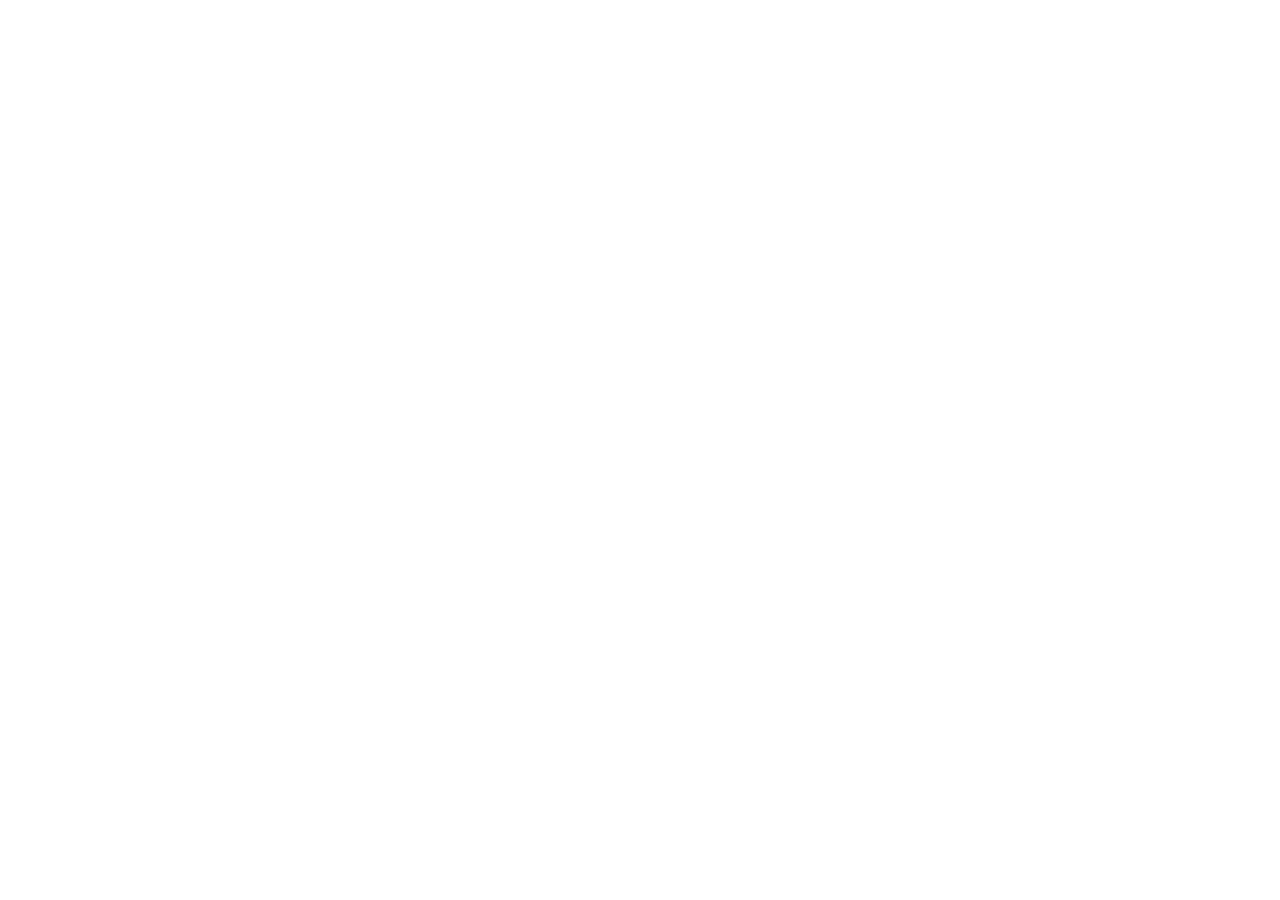
==== blog.html @ 6ce0a693 "updated portfolio website" ====
<!DOCTYPE html>
<html lang="en">
<head>
    <meta charset="UTF-8">
    <meta http-equiv="X-UA-Compatible" content="IE=edge">
    <meta name="viewport" content="width=device-width, initial-scale=1.0">
    <title>Blog</title>
</head>
<body>
    
</body>
</html>
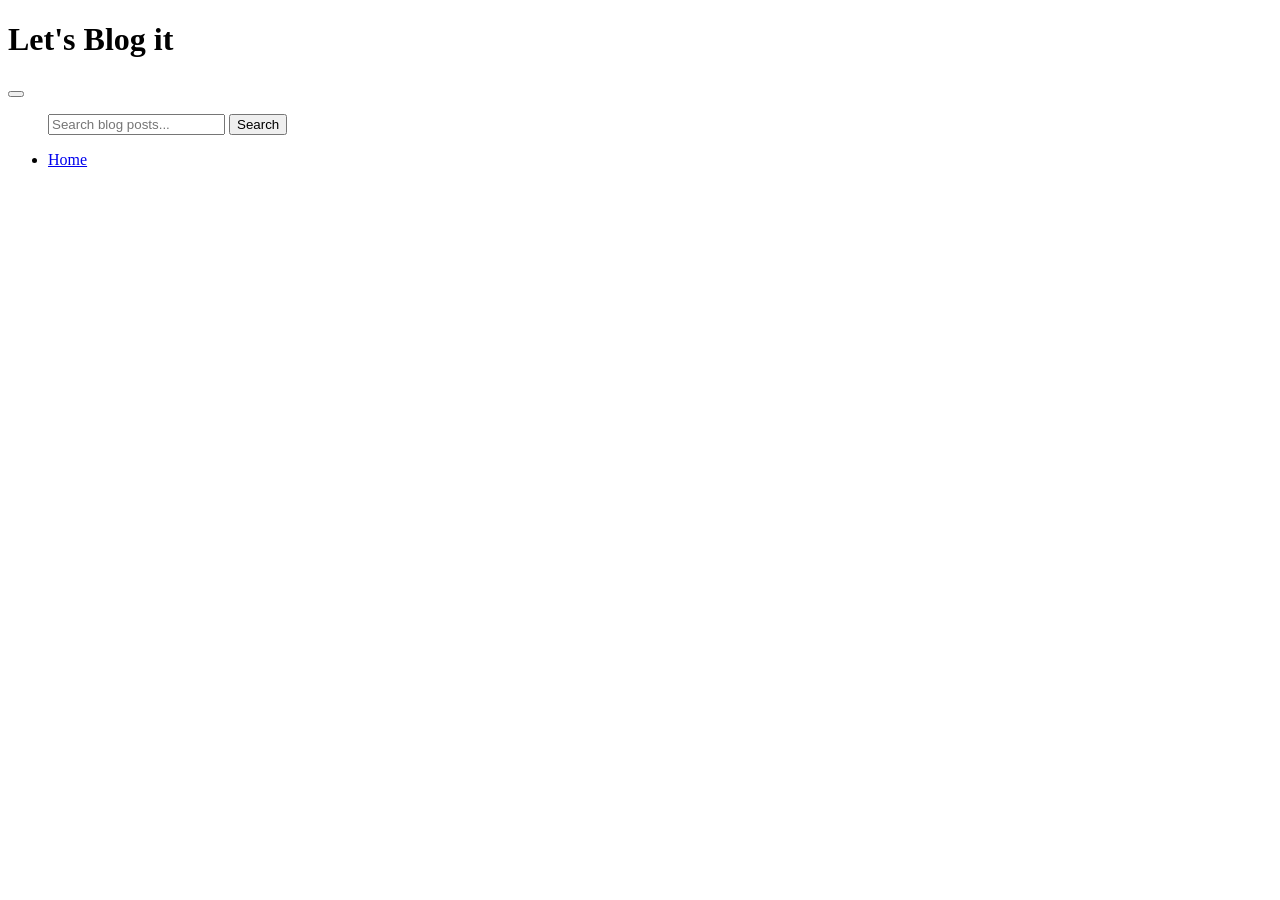
==== commit afbc3dbd: "Preparation for blog post" ====
--- a/blog.html
+++ b/blog.html
@@ -2,11 +2,24 @@
 <html lang="en">
 <head>
     <meta charset="UTF-8">
-    <meta http-equiv="X-UA-Compatible" content="IE=edge">
     <meta name="viewport" content="width=device-width, initial-scale=1.0">
-    <title>Blog</title>
+    <title>Let's Learn Together</title>
 </head>
 <body>
-    
+    <header role="banner">
+    <h1>Let's Blog it</h1>
+    <button class="menu-toggle" aria-label="Toggle navigation">
+      <span></span>
+      <span></span>
+      <span></span>
+    </button>
+    <nav role="navigation">
+      <ul id="nav_ul">
+        <input type="text" placeholder="Search blog posts..." aria-label="Search blog posts">
+        <button type="submit" aria-label="Search">Search</button>
+      </ul>
+      <ul><li><a href="index.html">Home</a></li></ul>
+    </nav>
+  </header>
 </body>
 </html>
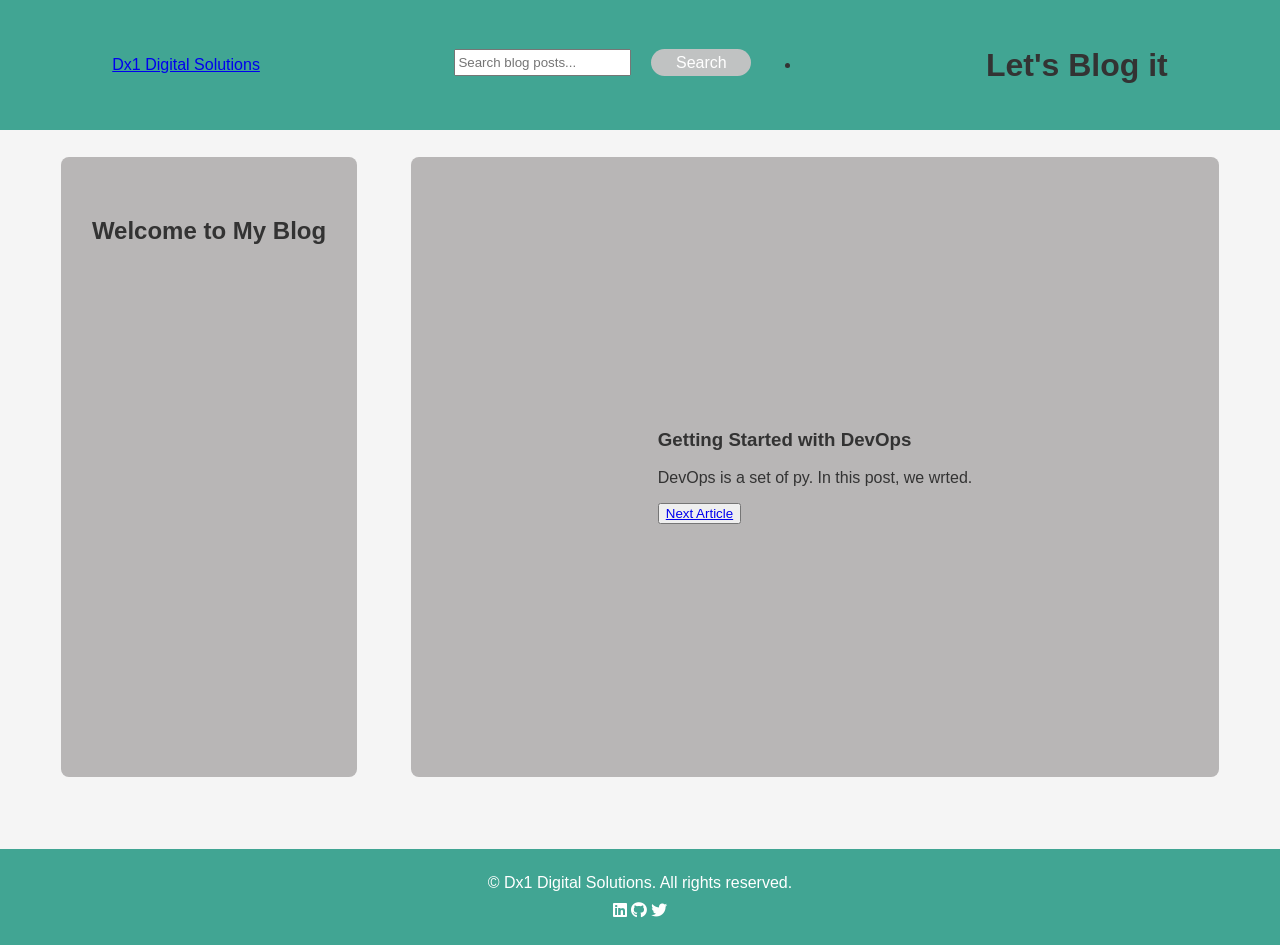
==== commit c5575045: "Working on blog UI" ====
--- a/blog.html
+++ b/blog.html
@@ -4,22 +4,43 @@
     <meta charset="UTF-8">
     <meta name="viewport" content="width=device-width, initial-scale=1.0">
     <title>Let's Learn Together</title>
+    <link rel="stylesheet" href="CSS/blog.css">
+    <link rel="stylesheet" href="https://cdnjs.cloudflare.com/ajax/libs/font-awesome/6.5.0/css/all.min.css">
 </head>
 <body>
     <header role="banner">
-    <h1>Let's Blog it</h1>
-    <button class="menu-toggle" aria-label="Toggle navigation">
-      <span></span>
-      <span></span>
-      <span></span>
-    </button>
+    <a href="index.html">Dx1 Digital Solutions</a>
+    
     <nav role="navigation">
       <ul id="nav_ul">
-        <input type="text" placeholder="Search blog posts..." aria-label="Search blog posts">
-        <button type="submit" aria-label="Search">Search</button>
+        <input type="text" placeholder="Search blog posts..." aria-label="Search blog posts" class="blogInput">
+        <button type="submit" aria-label="Search" class="blogButton">Search</button>
       </ul>
-      <ul><li><a href="index.html">Home</a></li></ul>
+      <ul><li></li></ul>
     </nav>
+    <h1>Let's Blog it</h1>
   </header>
+  <main role="main">
+    <section id="blogSubject">
+        <article>
+            <h2 id="blogTitle">Welcome to My Blog</h2>
+        </article>
+    </section>
+    <section id="blogPosts">
+        <article>
+            <h3>Getting Started with DevOps</h3>
+            <p>DevOps is a set of py. In this post, we wrted.</p>
+            <button><a href="#">Next Article</a></button>
+        </article>
+  </main>
+   <!-- Footer -->
+  <footer role="contentinfo" id="footer">
+    <p>&copy; <span id="currentYear"></span> Dx1 Digital Solutions. All rights reserved.</p>
+    <p>
+      <a href="#"><i class="fab fa-linkedin"></i></a> 
+      <a href="https://github.com/bjipd" target="_blank"><i class="fab fa-github"></i></a> 
+      <a href="#"><i class="fab fa-twitter"></i></a>
+    </p>
+  </footer>
 </body>
 </html>
--- a/CSS/blog.css
+++ b/CSS/blog.css
@@ -0,0 +1,116 @@
+body {
+  margin: 0;
+  display: flex;
+  flex-direction: column;
+  min-height: 100vh;
+  font-family: 'Lucida Sans', 'Lucida Sans Regular', 'Lucida Grande',
+               'Lucida Sans Unicode', Geneva, Verdana, sans-serif;
+  background-color: #f5f5f5;
+  color: #333;
+}
+
+header {
+  background-color: #41a593;
+  display: flex;
+  flex-direction: row;
+  align-items: center;
+  justify-content: space-around;
+  padding: 20px;
+  position: relative;
+  min-height: 10vh;
+}
+
+nav 
+{
+    display: flex;
+    flex-direction: row;
+}
+
+#nav_ul {
+  display: flex;
+  flex-direction: row;
+  gap: 20px;
+  list-style: none;
+  margin: 0;
+  padding: 0 10px; /* optional padding inside nav */
+  align-items: center; /* vertical centering */
+  height: 5vh;
+}
+
+#nav_ul input,
+#nav_ul button {
+  height: 60%; /* input/button take ~60% of nav height */
+  box-sizing: border-box; /* includes padding in height */
+}
+
+
+#nav_ul button {
+  cursor: pointer;
+}
+
+
+.blogButton {
+  width: 100px;
+  height: 50px;
+  background: #c0c2c2;
+  border: none;
+  color: white;
+  border-radius: 25px;
+  font-size: 1rem;
+  transition: background-color 0.3s ease;
+  display: block;
+}
+
+main {
+  display: flex;
+  flex-direction: row;
+  justify-content: space-around;
+  align-items: center;
+  justify-content: center;
+  min-height: 70vh;
+}
+
+#blogSubject {
+  display: flex;
+  flex-direction: row;
+  margin: 3vmin;
+  min-height: 60vh;
+  padding: 40px 20px;
+  min-width: 20vw;
+  border-radius: 8px;
+  justify-content: space-around;
+  background-color: #b8b6b6;
+}
+
+#blogPosts {
+  display: flex;
+  flex-direction: row;
+  margin: 3vmin;
+  min-height: 60vh;
+  padding: 40px 20px;
+  min-width: 60vw;
+  align-items: center;
+  border-radius: 8px;
+  justify-content: space-around;
+  background-color: #b8b6b6;
+}
+
+
+/* Footer */
+footer {
+  background-color: #41a593;
+  margin-top: 5vh;
+  display: flex;
+  flex-direction: column;
+  align-items: center;
+  min-height: 5vh;
+  padding: 20px;
+}
+footer p, footer a {
+  color: #fff;
+  margin: 5px 0;
+  text-decoration: none;
+}
+footer a:hover {
+  text-decoration: underline;
+}
